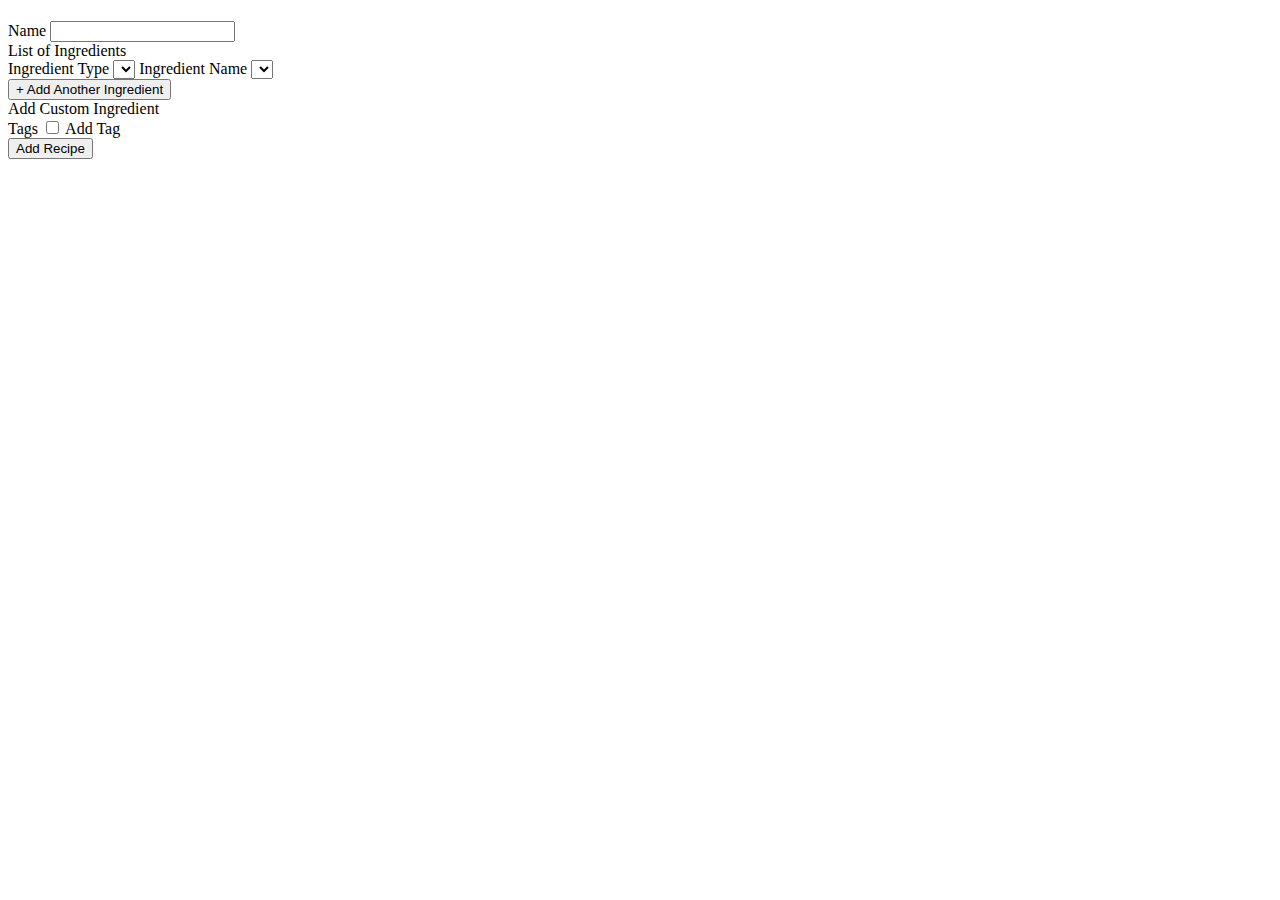
==== src/main/resources/templates/add.html @ a3e95801 "successfully adding new ingredient rows via html. will be problem with id?" ====
<!DOCTYPE html>
<html lang="en" xmlns:th="https://www.thymeleaf.org/">
<head th:replace="fragments :: head"></head>


<script  th:inline="javascript"> let ingredients = /*[[${ingredients}]]*/ 'ingredients'; </script>
<body class="container">

<div th:replace="fragments :: page-header"></div>

<h1 th:text="${title}" class="page-title"></h1>

<form method="post">
 <div class="form-group">
    <label>Name
        <input class="form-control" type="text" name="name" >
    </label>
 </div>


<!--    <div class="form-list" id="ingredientForm">-->
<!--        <div class="form-row">-->
<!--            <label th:for="ingredient" id="ingredient">Ingredient</label>-->

<!--            <label th:for="ingredientType">Ingredient Type</label>-->
<!--            <select id="ingredientType">-->
<!--                <option value="">Select Ingredient Type</option>-->
<!--                <option th:each="ingredientType : ${ingredientTypes}"-->
<!--                        th:text="${ingredientType.displayName}"-->
<!--                        th:value="${ingredientType}"></option>-->
<!--            </select>-->


<!--            <label th:for="ingredientName">Ingredient Name</label>-->
<!--            <select id="ingredientName">-->
<!--                <option>Select Ingredient</option>-->
<!--            </select>-->

<!--            <label th:for="ingredientAmount">Ingredient Amount</label>-->
<!--            <select id="ingredientAmount">-->
<!--                <option value="">Select Ingredient Amount</option>-->
<!--&lt;!&ndash;                <option th:each="ingredientAmount : ${ingredientAmounts}"&ndash;&gt;-->
<!--&lt;!&ndash;                        th:text="${ingredientAmount.displayName}"&ndash;&gt;-->
<!--&lt;!&ndash;                        th:value="${ingredientAmount}">Select Ingredient Amount</option>&ndash;&gt;-->
<!--            </select>-->
<!--        </div>-->

<!--    </div>-->

<div class="form-group">
   <label th:for="ingredient">List of Ingredients</label>
    <div class="form-group">
        <label th:for="ingredientType">Ingredient Type</label>
        <select id="ingredientType" onchange="ingredientTypeSelected()">
            <option th:each="ingredientType : ${ingredientTypes}"
                    th:text="${ingredientType.displayName}"
                    th:value="${ingredientType}"></option>
        </select>

        <label th:for="ingredient">Ingredient Name</label>
        <select name="ingredient">
            <!--        <option th:each="ingredient : ${ingredients}"-->
            <!--                th:text="${ingredient.name}"-->
            <!--                th:value="${ingredient.id}"></option>-->
        </select>
    </div>
</div>

    <div class="form-group" id="addAnother"></div>
    <div class="form-group">
        <input type="button" value="+ Add Another Ingredient" id="anotherBtn" onclick="addAnotherIngredient()"/>
    </div>


</div>
    <a th:href="@{'/custom-ingredients/add'}">Add Custom Ingredient</a>


    <div class="form-group">
        <label th:for="tags">Tags</label>
        <th:block th:each="tag : ${tags}">
            <input type="checkbox" name="tags" th:value="${tag.id}">
            <label th:text="${tag.name}"></label>
        </th:block>
        <a th:href="@{'/tags/add'}">Add Tag</a>
    </div>

    <input type="submit" class="btn btn-primary" value="Add Recipe" />
</form>


</body>



</html>
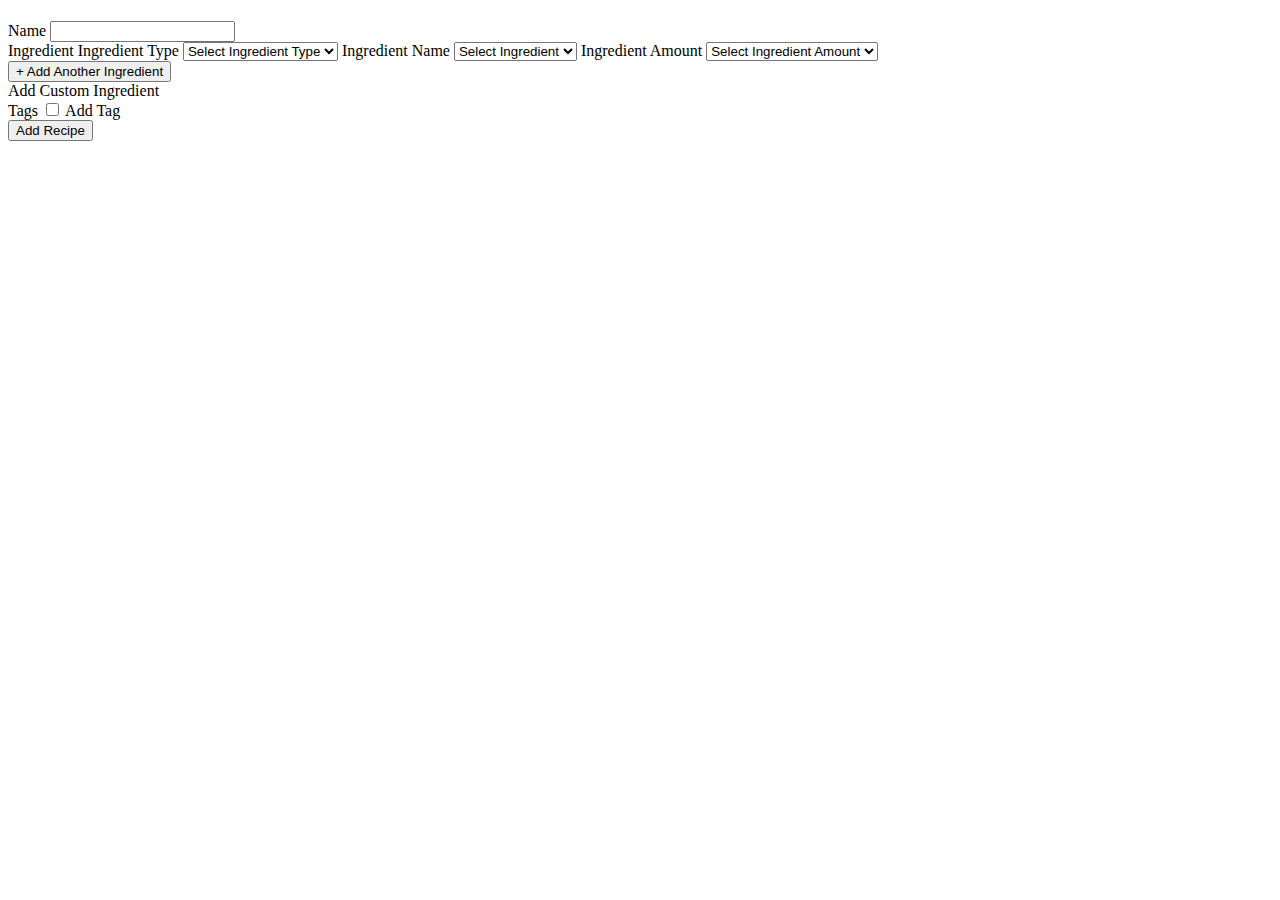
==== commit bd36902b: "-----" ====
--- a/src/main/resources/templates/add.html
+++ b/src/main/resources/templates/add.html
@@ -10,61 +10,91 @@
 
 <h1 th:text="${title}" class="page-title"></h1>
 
-<form method="post">
- <div class="form-group">
-    <label>Name
-        <input class="form-control" type="text" name="name" >
-    </label>
- </div>
+
+<!--<div class="container col-md-4 col-md-offset-4" >-->
+
+<!--            <form method="post">-->
+<!--             <div class="form-group">-->
+<!--                <label th:for="name">Name</label>-->
+<!--                    <input class="form-control" type="text" name="name" >-->
+<!--             </div>-->
+
+<!--            <div class="form-group">-->
+<!--               <label th:for="ingredient">Ingredient</label>-->
+<!--                <div class="form-group">-->
+<!--                    <label th:for="ingredientType">Ingredient Type</label>-->
+<!--                    <select name="ingredientType" class="form-control">-->
+<!--                        <option th:each="ingredientType : ${ingredientTypes}"-->
+<!--                                th:text="${ingredientType.displayName}"-->
+<!--                                th:value="${ingredientType}"></option>-->
+<!--                    </select>-->
+<!--                </div>-->
+
+<!--                <div class="form-group">-->
+<!--                <label th:for="ingredient">Ingredient Name</label>-->
+<!--                <select name="ingredient" class="form-control">-->
+<!--                    <option th:each="ingredient : ${ingredients}"-->
+<!--                            th:text="${ingredient.name}"-->
+<!--                            th:value="${ingredient.id}"></option>-->
+<!--                </select>-->
+<!--                </div>-->
+
+<!--            </div>-->
+<!--                <a th:href="@{'/custom-ingredients/add'}">Add Custom Ingredient</a>-->
 
 
-<!--    <div class="form-list" id="ingredientForm">-->
-<!--        <div class="form-row">-->
-<!--            <label th:for="ingredient" id="ingredient">Ingredient</label>-->
+<!--                <div class="form-group">-->
+<!--                    <label th:for="tags">Tags</label>-->
+<!--                    <th:block th:each="tag : ${tags}">-->
+<!--                        <input type="checkbox" name="tags" th:value="${tag.id}">-->
+<!--                        <label th:text="${tag.name}"></label>-->
+<!--                    </th:block>-->
+<!--                    <a th:href="@{'/tags/add'}">Add Tag</a>-->
+<!--                </div>-->
 
-<!--            <label th:for="ingredientType">Ingredient Type</label>-->
-<!--            <select id="ingredientType">-->
-<!--                <option value="">Select Ingredient Type</option>-->
-<!--                <option th:each="ingredientType : ${ingredientTypes}"-->
-<!--                        th:text="${ingredientType.displayName}"-->
-<!--                        th:value="${ingredientType}"></option>-->
-<!--            </select>-->
+<!--                <input type="submit" class="btn btn-primary btn-lg" value="Add Recipe" />-->
+<!--            </form>-->
+<!--</div>-->
 
 
-<!--            <label th:for="ingredientName">Ingredient Name</label>-->
-<!--            <select id="ingredientName">-->
-<!--                <option>Select Ingredient</option>-->
-<!--            </select>-->
+  <form method="post">
+    <div class="form-group">
+        <label th:for="name">Name
+        <input class="form-control" type="text" name="name" >
+        </label>
+    </div>
 
-<!--            <label th:for="ingredientAmount">Ingredient Amount</label>-->
-<!--            <select id="ingredientAmount">-->
-<!--                <option value="">Select Ingredient Amount</option>-->
-<!--&lt;!&ndash;                <option th:each="ingredientAmount : ${ingredientAmounts}"&ndash;&gt;-->
-<!--&lt;!&ndash;                        th:text="${ingredientAmount.displayName}"&ndash;&gt;-->
-<!--&lt;!&ndash;                        th:value="${ingredientAmount}">Select Ingredient Amount</option>&ndash;&gt;-->
-<!--            </select>-->
-<!--        </div>-->
 
-<!--    </div>-->
+    <div class="form-list" id="ingredientForm">
+        <div class="form-row">
+            <label th:for="ingredient" id="ingredient">Ingredient</label>
 
-<div class="form-group">
-   <label th:for="ingredient">List of Ingredients</label>
-    <div class="form-group">
-        <label th:for="ingredientType">Ingredient Type</label>
-        <select id="ingredientType" onchange="ingredientTypeSelected()">
-            <option th:each="ingredientType : ${ingredientTypes}"
-                    th:text="${ingredientType.displayName}"
-                    th:value="${ingredientType}"></option>
-        </select>
+            <label th:for="ingredientType">Ingredient Type</label>
+            <select id="ingredientType">
+                <option value="">Select Ingredient Type</option>
+                <option th:each="ingredientType : ${ingredientTypes}"
+                        th:text="${ingredientType.displayName}"
+                        th:value="${ingredientType}"></option>
+            </select>
 
-        <label th:for="ingredient">Ingredient Name</label>
-        <select name="ingredient">
-            <!--        <option th:each="ingredient : ${ingredients}"-->
-            <!--                th:text="${ingredient.name}"-->
-            <!--                th:value="${ingredient.id}"></option>-->
-        </select>
+
+            <label th:for="ingredientName">Ingredient Name</label>
+            <select id="ingredientName">
+                <option>Select Ingredient</option>
+            </select>
+
+            <label th:for="ingredientAmount">Ingredient Amount</label>
+            <select id="ingredientAmount">
+                <option value="">Select Ingredient Amount</option>
+<!--                <option th:each="ingredientAmount : ${ingredientAmounts}"-->
+<!--                        th:text="${ingredientAmount.displayName}"-->
+<!--                        th:value="${ingredientAmount}">Select Ingredient Amount</option>-->
+            </select>
+        </div>
+
     </div>
-</div>
+
+
 
     <div class="form-group" id="addAnother"></div>
     <div class="form-group">
@@ -72,7 +102,7 @@
     </div>
 
 
-</div>
+
     <a th:href="@{'/custom-ingredients/add'}">Add Custom Ingredient</a>
 
 
@@ -89,8 +119,7 @@
 </form>
 
 
+
 </body>
 
-
-
 </html>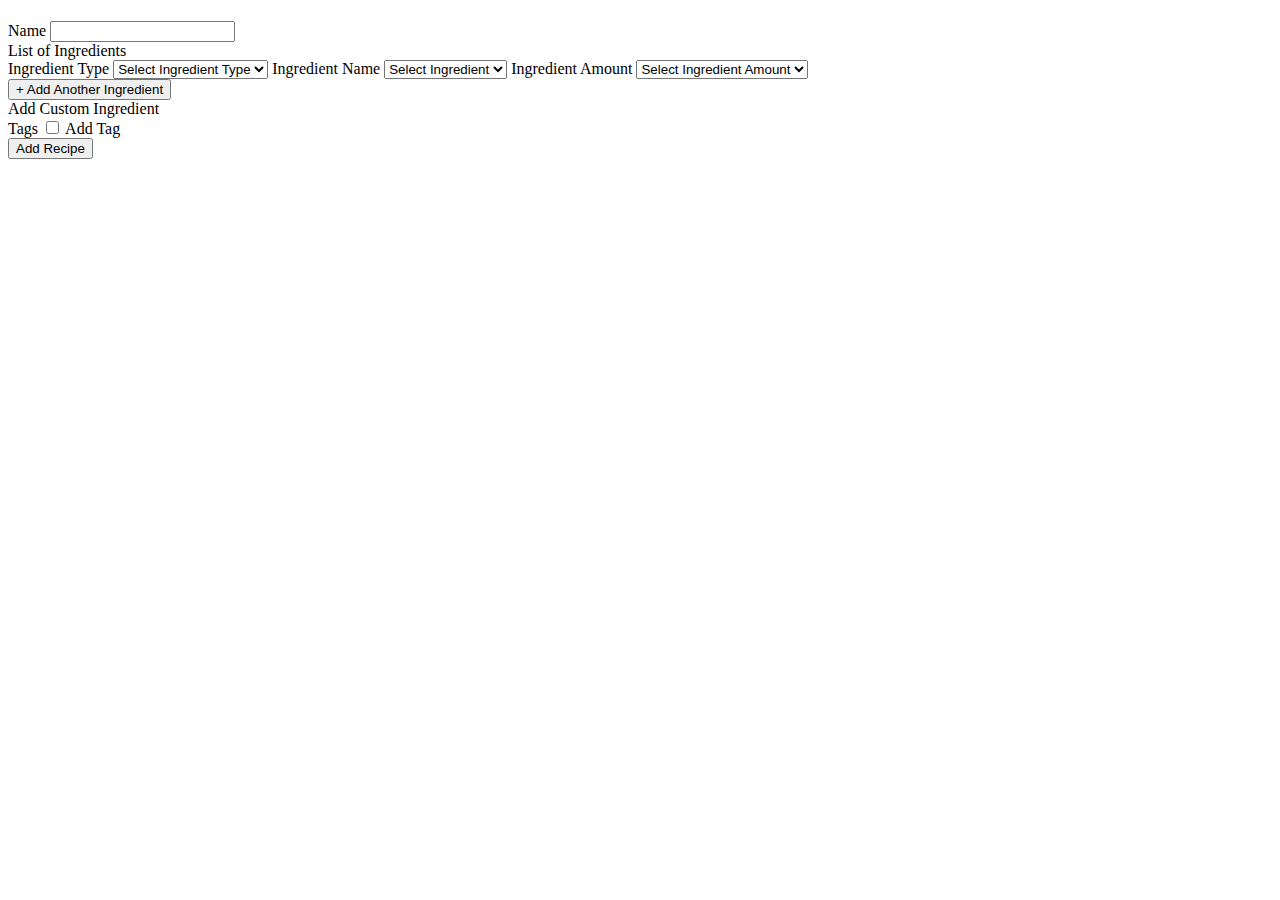
==== commit 5b7e21bf: "cleaned up view, deleted unneeded script, moved script to static.js" ====
--- a/src/main/resources/templates/add.html
+++ b/src/main/resources/templates/add.html
@@ -2,109 +2,55 @@
 <html lang="en" xmlns:th="https://www.thymeleaf.org/">
 <head th:replace="fragments :: head"></head>
 
+<script  th:inline="javascript"> let ingredients = /*[[${ingredients}]]*/ 'ingredients'; </script>
 
-<script  th:inline="javascript"> let ingredients = /*[[${ingredients}]]*/ 'ingredients'; </script>
 <body class="container">
 
 <div th:replace="fragments :: page-header"></div>
 
 <h1 th:text="${title}" class="page-title"></h1>
 
-
-<!--<div class="container col-md-4 col-md-offset-4" >-->
-
-<!--            <form method="post">-->
-<!--             <div class="form-group">-->
-<!--                <label th:for="name">Name</label>-->
-<!--                    <input class="form-control" type="text" name="name" >-->
-<!--             </div>-->
-
-<!--            <div class="form-group">-->
-<!--               <label th:for="ingredient">Ingredient</label>-->
-<!--                <div class="form-group">-->
-<!--                    <label th:for="ingredientType">Ingredient Type</label>-->
-<!--                    <select name="ingredientType" class="form-control">-->
-<!--                        <option th:each="ingredientType : ${ingredientTypes}"-->
-<!--                                th:text="${ingredientType.displayName}"-->
-<!--                                th:value="${ingredientType}"></option>-->
-<!--                    </select>-->
-<!--                </div>-->
-
-<!--                <div class="form-group">-->
-<!--                <label th:for="ingredient">Ingredient Name</label>-->
-<!--                <select name="ingredient" class="form-control">-->
-<!--                    <option th:each="ingredient : ${ingredients}"-->
-<!--                            th:text="${ingredient.name}"-->
-<!--                            th:value="${ingredient.id}"></option>-->
-<!--                </select>-->
-<!--                </div>-->
-
-<!--            </div>-->
-<!--                <a th:href="@{'/custom-ingredients/add'}">Add Custom Ingredient</a>-->
-
-
-<!--                <div class="form-group">-->
-<!--                    <label th:for="tags">Tags</label>-->
-<!--                    <th:block th:each="tag : ${tags}">-->
-<!--                        <input type="checkbox" name="tags" th:value="${tag.id}">-->
-<!--                        <label th:text="${tag.name}"></label>-->
-<!--                    </th:block>-->
-<!--                    <a th:href="@{'/tags/add'}">Add Tag</a>-->
-<!--                </div>-->
-
-<!--                <input type="submit" class="btn btn-primary btn-lg" value="Add Recipe" />-->
-<!--            </form>-->
-<!--</div>-->
-
-
-  <form method="post">
+<form method="post">
     <div class="form-group">
-        <label th:for="name">Name
-        <input class="form-control" type="text" name="name" >
+        <label>Name
+            <input class="form-control" type="text" name="name" >
         </label>
     </div>
 
+    <div class="form-group">
+        <label th:for="ingredient">List of Ingredients</label>
+    <div class="form-row" id="ingredientForm">
 
-    <div class="form-list" id="ingredientForm">
-        <div class="form-row">
-            <label th:for="ingredient" id="ingredient">Ingredient</label>
-
-            <label th:for="ingredientType">Ingredient Type</label>
-            <select id="ingredientType">
-                <option value="">Select Ingredient Type</option>
-                <option th:each="ingredientType : ${ingredientTypes}"
-                        th:text="${ingredientType.displayName}"
-                        th:value="${ingredientType}"></option>
-            </select>
+                <label th:for="ingredientType">Ingredient Type</label>
+                <select id="ingredientType" class="ingredientType" onchange="ingredientTypeSelected(this)">
+                    <option value="">Select Ingredient Type</option>
+                    <option th:each="ingredientType : ${ingredientTypes}"
+                            th:text="${ingredientType.displayName}"
+                            th:value="${ingredientType}"></option>
+                </select>
 
 
-            <label th:for="ingredientName">Ingredient Name</label>
-            <select id="ingredientName">
-                <option>Select Ingredient</option>
-            </select>
+                <label th:for="ingredientName" >Ingredient Name</label>
+                <select id="ingredientName" class="ingredientName">
+                    <option>Select Ingredient</option>
+                </select>
 
-            <label th:for="ingredientAmount">Ingredient Amount</label>
-            <select id="ingredientAmount">
-                <option value="">Select Ingredient Amount</option>
-<!--                <option th:each="ingredientAmount : ${ingredientAmounts}"-->
-<!--                        th:text="${ingredientAmount.displayName}"-->
-<!--                        th:value="${ingredientAmount}">Select Ingredient Amount</option>-->
-            </select>
-        </div>
+                <label th:for="ingredientAmount">Ingredient Amount</label>
+                <select id="ingredientAmount">
+                    <option value="">Select Ingredient Amount</option>
+                    <option th:each="ingredientAmount : ${ingredientAmounts}"
+                            th:text="${ingredientAmount.displayName}"
+                            th:value="${ingredientAmount}">Select Ingredient Amount</option>
+                </select>
 
+
+            <div class="form-group">
+                <button type="button" onclick="repeatFormElement(this)">+ Add Another Ingredient</button>
+            </div>
+    </div>
     </div>
 
-
-
-    <div class="form-group" id="addAnother"></div>
-    <div class="form-group">
-        <input type="button" value="+ Add Another Ingredient" id="anotherBtn" onclick="addAnotherIngredient()"/>
-    </div>
-
-
-
     <a th:href="@{'/custom-ingredients/add'}">Add Custom Ingredient</a>
-
 
     <div class="form-group">
         <label th:for="tags">Tags</label>
@@ -114,12 +60,8 @@
         </th:block>
         <a th:href="@{'/tags/add'}">Add Tag</a>
     </div>
-
     <input type="submit" class="btn btn-primary" value="Add Recipe" />
 </form>
 
-
-
 </body>
-
 </html>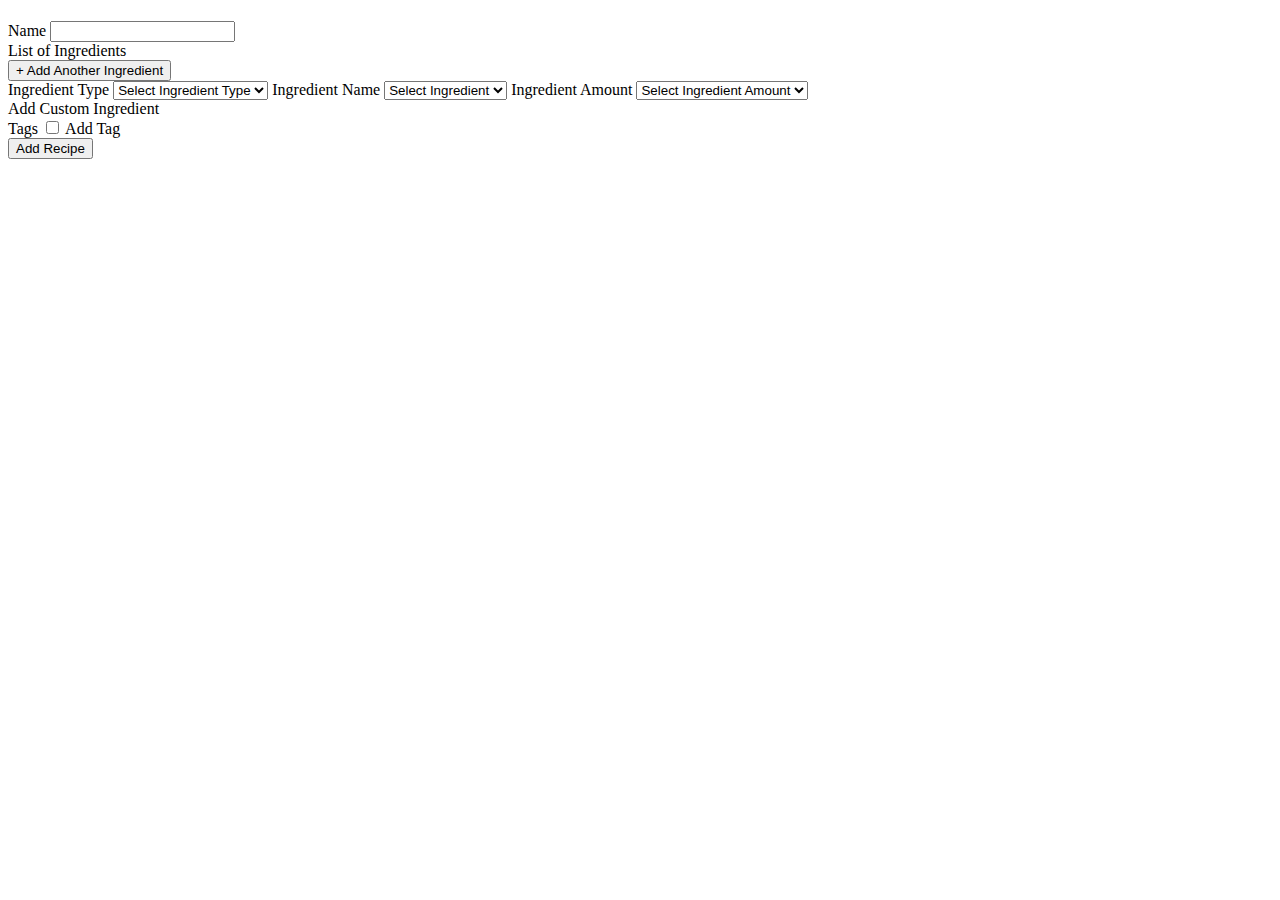
==== commit 3d431faf: "Add Another Ingredient button no longer repeating" ====
--- a/src/main/resources/templates/add.html
+++ b/src/main/resources/templates/add.html
@@ -19,6 +19,10 @@
 
     <div class="form-group">
         <label th:for="ingredient">List of Ingredients</label>
+        <div class="form-list">
+            <div class="form-group" id="repeat-ingredient-form-button">
+                <button type="button" onclick="repeatFormElement(this)">+ Add Another Ingredient</button>
+            </div>
     <div class="form-row" id="ingredientForm">
 
                 <label th:for="ingredientType">Ingredient Type</label>
@@ -44,9 +48,9 @@
                 </select>
 
 
-            <div class="form-group">
-                <button type="button" onclick="repeatFormElement(this)">+ Add Another Ingredient</button>
-            </div>
+
+    </div>
+
     </div>
     </div>
 
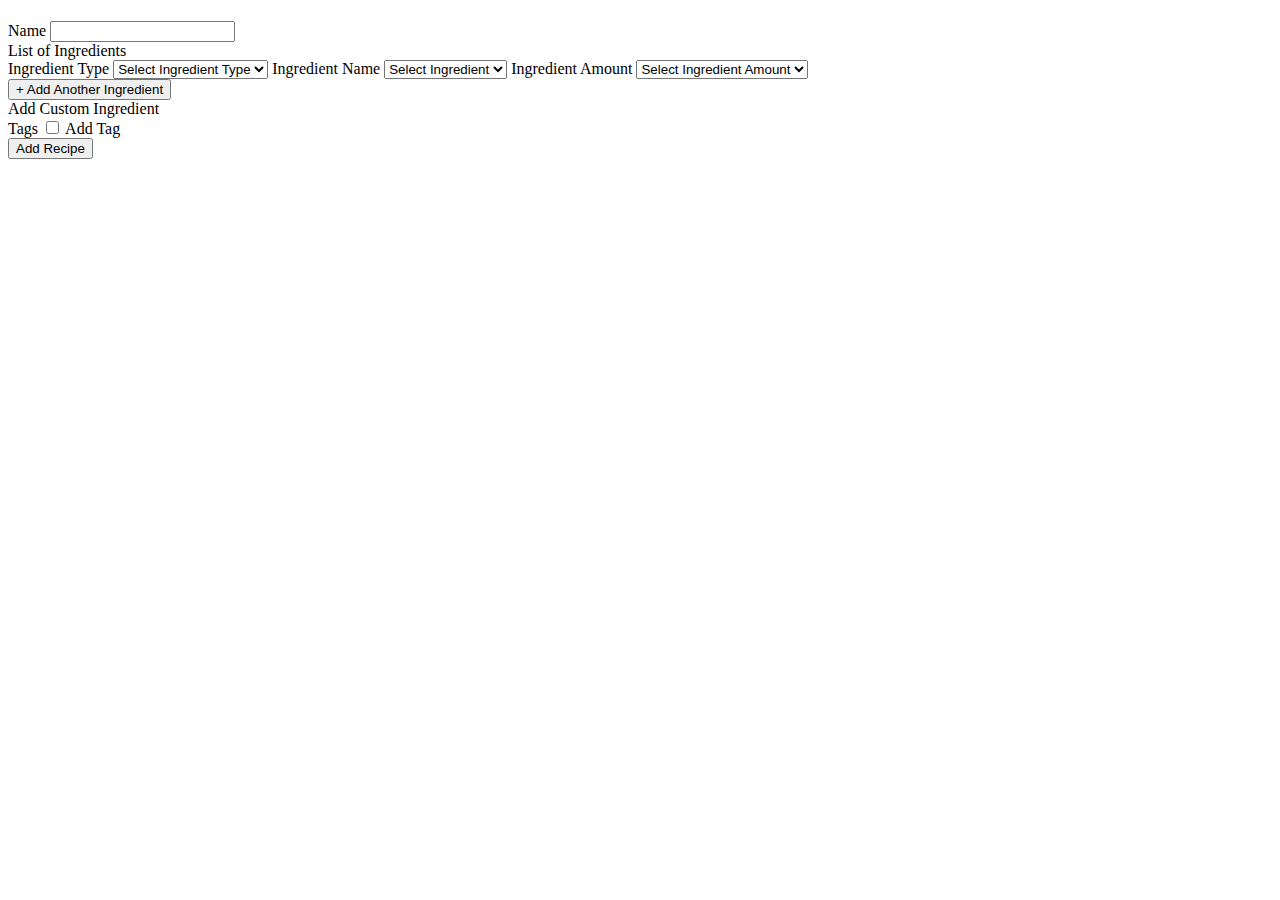
==== commit ff209853: "amount as optional param maybe not working" ====
--- a/src/main/resources/templates/add.html
+++ b/src/main/resources/templates/add.html
@@ -20,13 +20,10 @@
     <div class="form-group">
         <label th:for="ingredient">List of Ingredients</label>
         <div class="form-list">
-            <div class="form-group" id="repeat-ingredient-form-button">
-                <button type="button" onclick="repeatFormElement(this)">+ Add Another Ingredient</button>
-            </div>
     <div class="form-row" id="ingredientForm">
 
                 <label th:for="ingredientType">Ingredient Type</label>
-                <select id="ingredientType" class="ingredientType" onchange="ingredientTypeSelected(this)">
+                <select id="ingredientType" class="ingredientType" name="ingredientType" onchange="ingredientTypeSelected(this)">
                     <option value="">Select Ingredient Type</option>
                     <option th:each="ingredientType : ${ingredientTypes}"
                             th:text="${ingredientType.displayName}"
@@ -35,12 +32,12 @@
 
 
                 <label th:for="ingredientName" >Ingredient Name</label>
-                <select id="ingredientName" class="ingredientName">
+                <select id="ingredientName" class="ingredientName" name="ingredientName">
                     <option>Select Ingredient</option>
                 </select>
 
                 <label th:for="ingredientAmount">Ingredient Amount</label>
-                <select id="ingredientAmount">
+                <select id="ingredientAmount" name="ingredientAmount">
                     <option value="">Select Ingredient Amount</option>
                     <option th:each="ingredientAmount : ${ingredientAmounts}"
                             th:text="${ingredientAmount.displayName}"
@@ -48,9 +45,10 @@
                 </select>
 
 
-
+            <div class="form-group">
+                <button type="button" onclick="repeatFormElement(this)">+ Add Another Ingredient</button>
+            </div>
     </div>
-
     </div>
     </div>
 
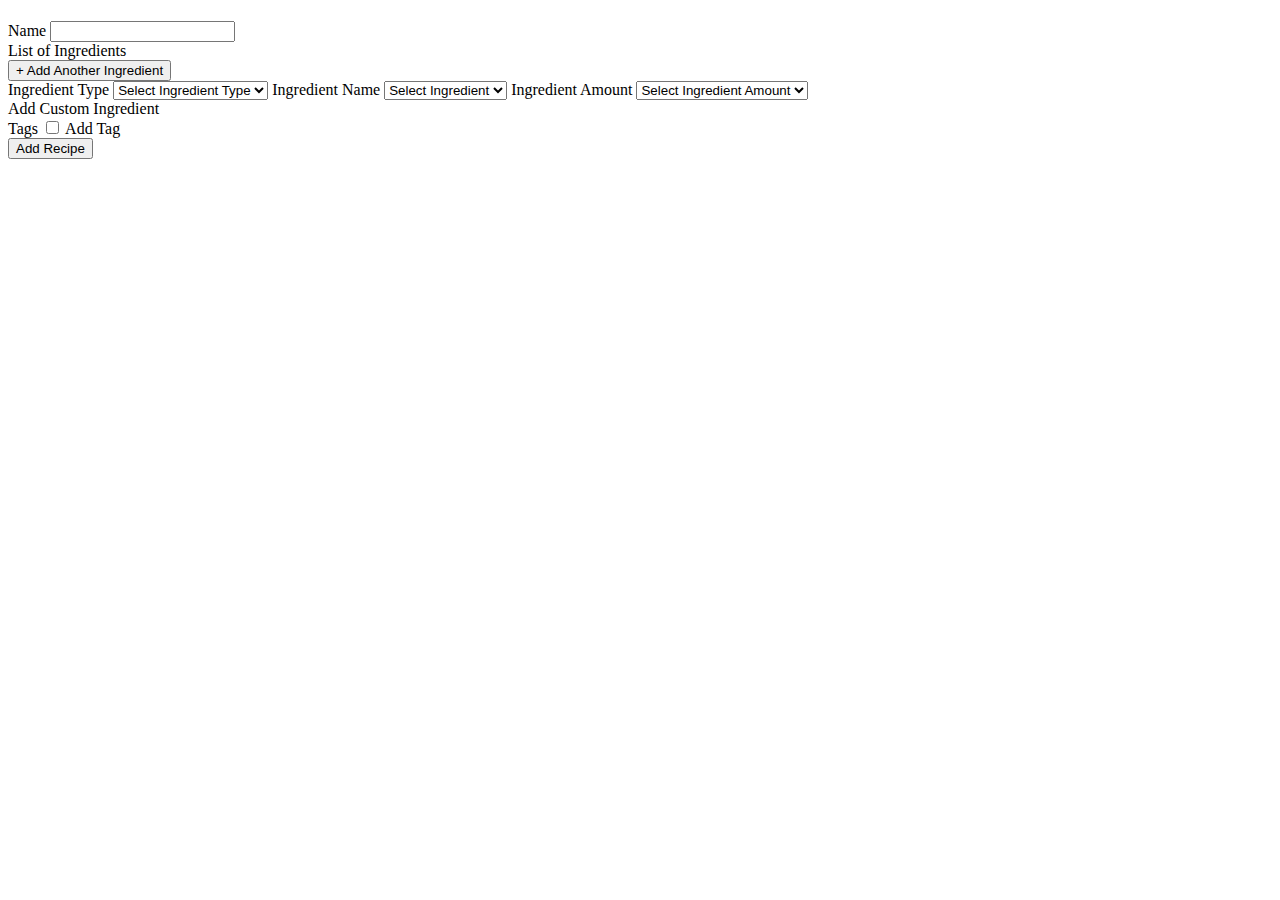
==== commit 42199163: "Ingredient with optional amount constructor working value changed to name from id" ====
--- a/src/main/resources/templates/add.html
+++ b/src/main/resources/templates/add.html
@@ -20,10 +20,13 @@
     <div class="form-group">
         <label th:for="ingredient">List of Ingredients</label>
         <div class="form-list">
+            <div class="form-group">
+                <button type="button" onclick="repeatFormElement(this)">+ Add Another Ingredient</button>
+            </div>
     <div class="form-row" id="ingredientForm">
 
                 <label th:for="ingredientType">Ingredient Type</label>
-                <select id="ingredientType" class="ingredientType" name="ingredientType" onchange="ingredientTypeSelected(this)">
+                <select id="ingredientType" class="ingredientType" name="ingredientTypes" onchange="ingredientTypeSelected(this)">
                     <option value="">Select Ingredient Type</option>
                     <option th:each="ingredientType : ${ingredientTypes}"
                             th:text="${ingredientType.displayName}"
@@ -32,22 +35,18 @@
 
 
                 <label th:for="ingredientName" >Ingredient Name</label>
-                <select id="ingredientName" class="ingredientName" name="ingredientName">
+                <select id="ingredientName" class="ingredientName" name="ingredientNames">
                     <option>Select Ingredient</option>
                 </select>
 
                 <label th:for="ingredientAmount">Ingredient Amount</label>
-                <select id="ingredientAmount" name="ingredientAmount">
+                <select id="ingredientAmount" name="ingredientAmounts">
                     <option value="">Select Ingredient Amount</option>
                     <option th:each="ingredientAmount : ${ingredientAmounts}"
                             th:text="${ingredientAmount.displayName}"
                             th:value="${ingredientAmount}">Select Ingredient Amount</option>
                 </select>
 
-
-            <div class="form-group">
-                <button type="button" onclick="repeatFormElement(this)">+ Add Another Ingredient</button>
-            </div>
     </div>
     </div>
     </div>
@@ -57,7 +56,7 @@
     <div class="form-group">
         <label th:for="tags">Tags</label>
         <th:block th:each="tag : ${tags}">
-            <input type="checkbox" name="tags" th:value="${tag.id}">
+            <input type="checkbox" name="tagIds" th:value="${tag.id}">
             <label th:text="${tag.name}"></label>
         </th:block>
         <a th:href="@{'/tags/add'}">Add Tag</a>
